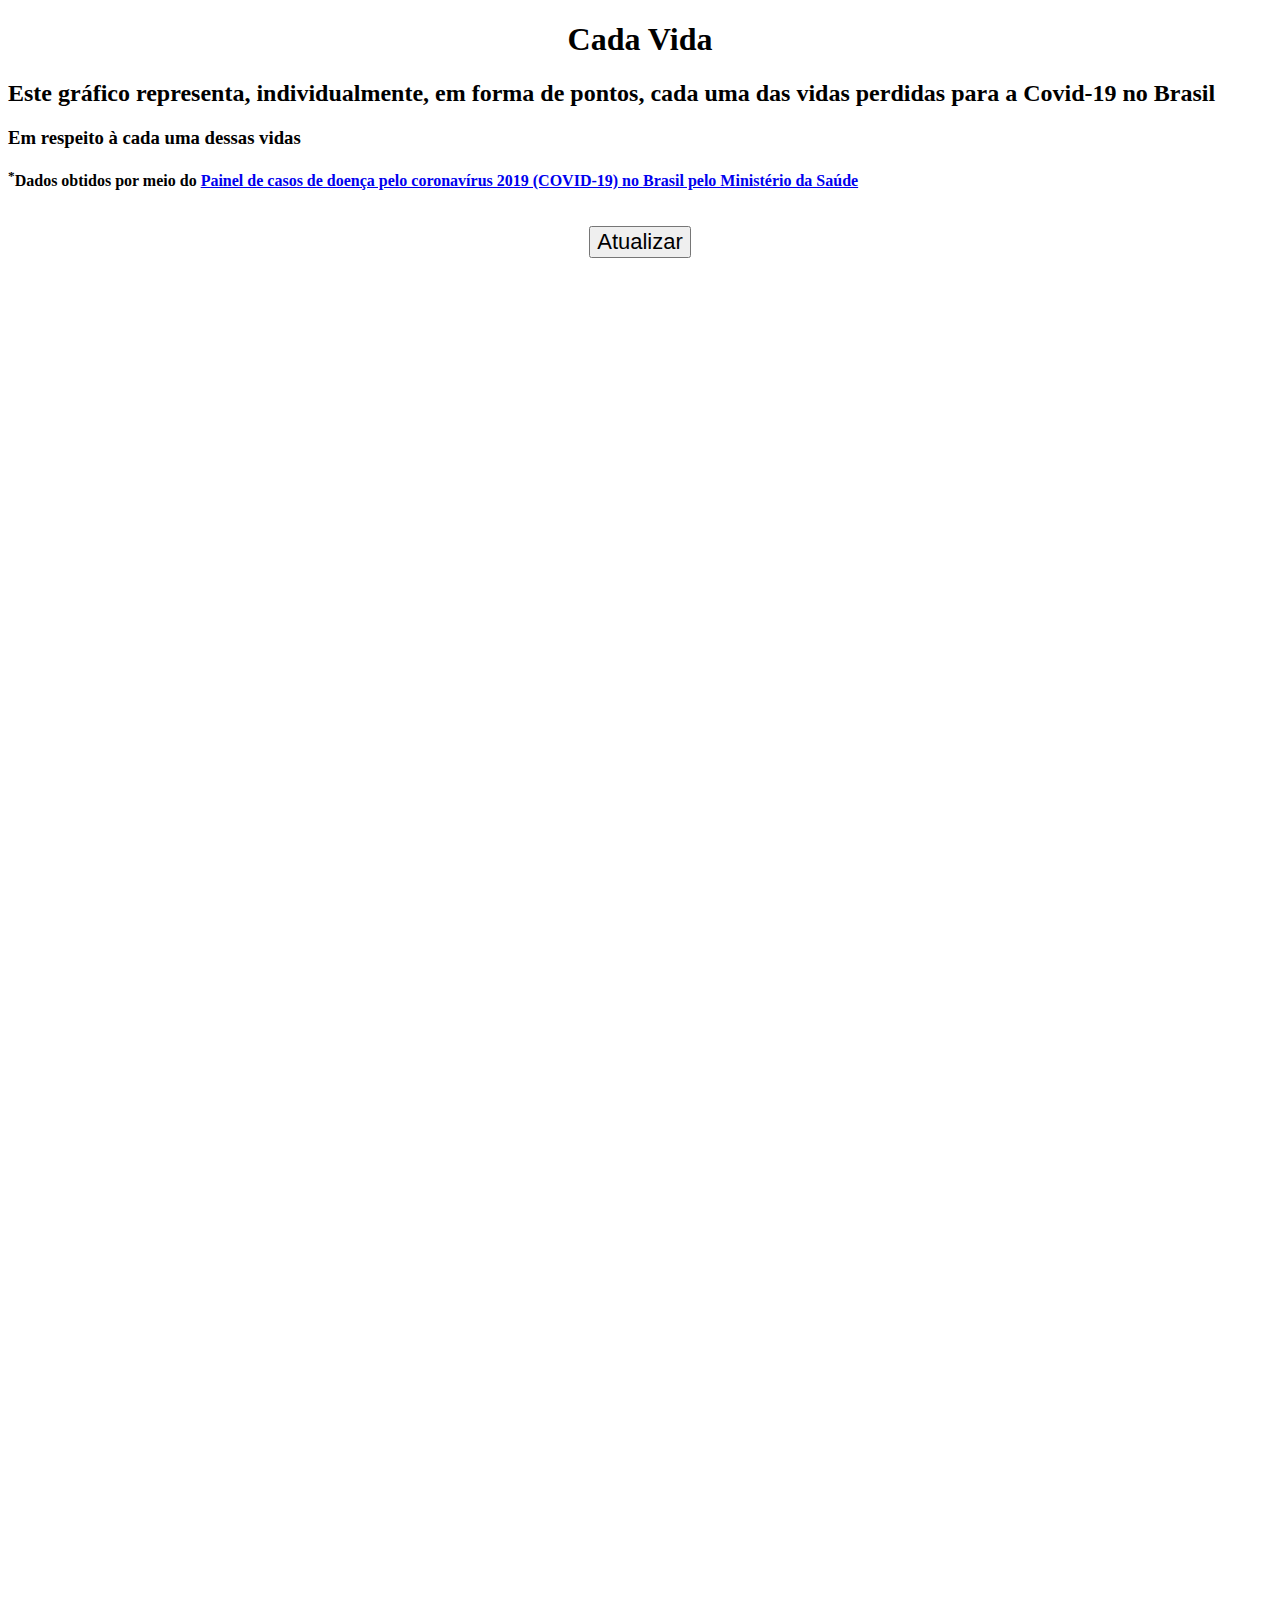
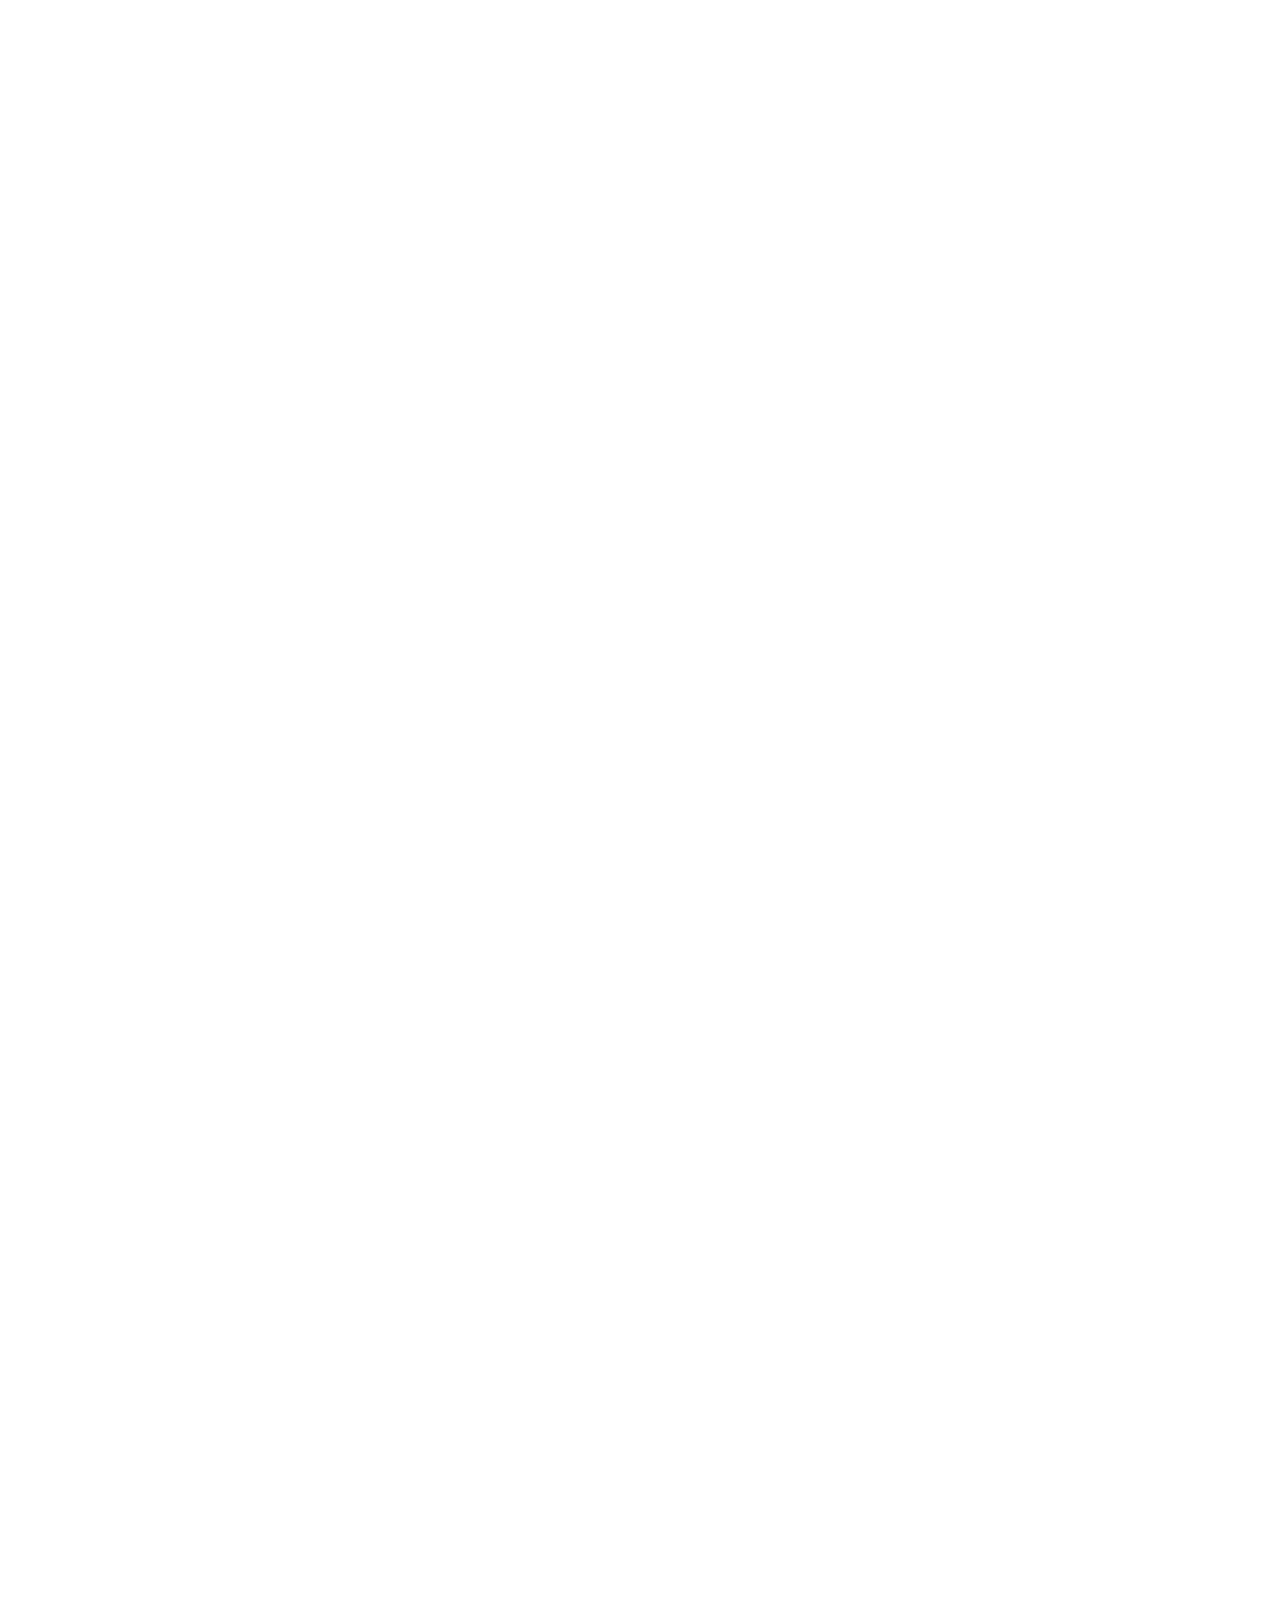
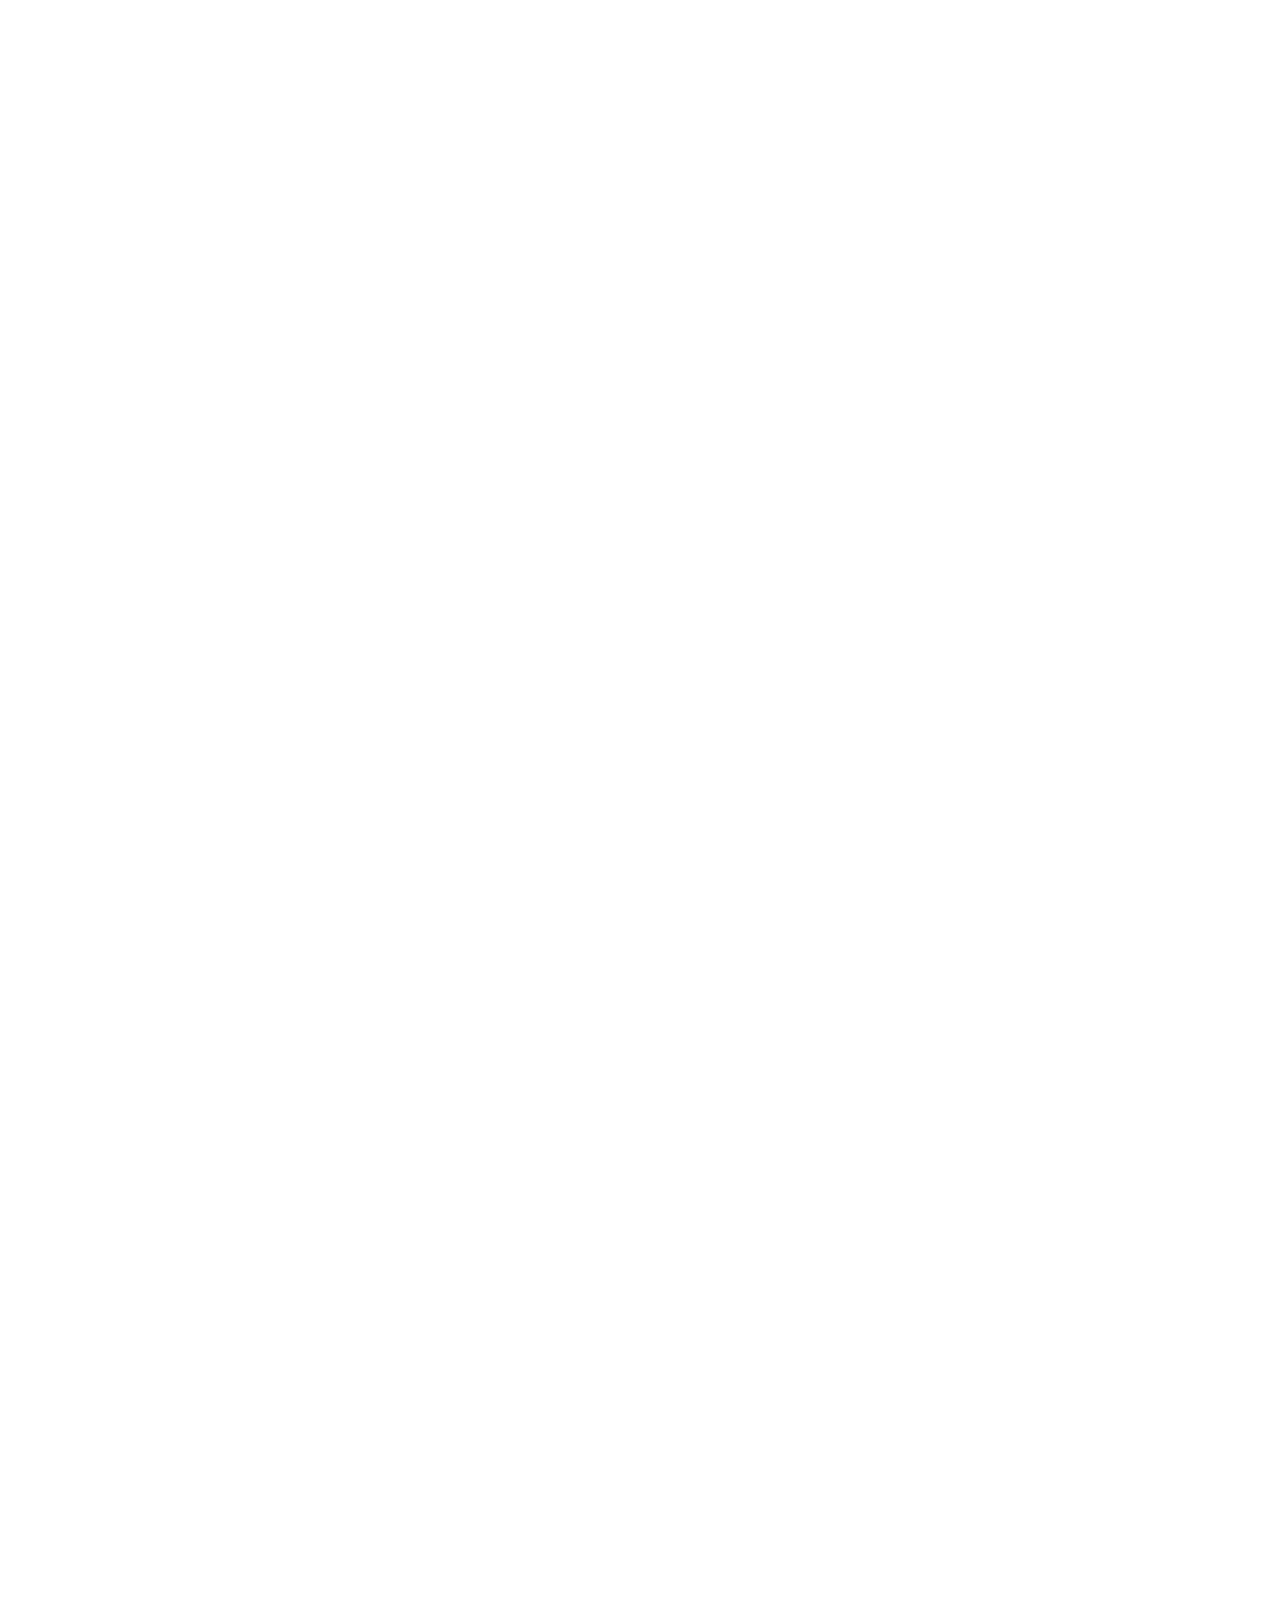
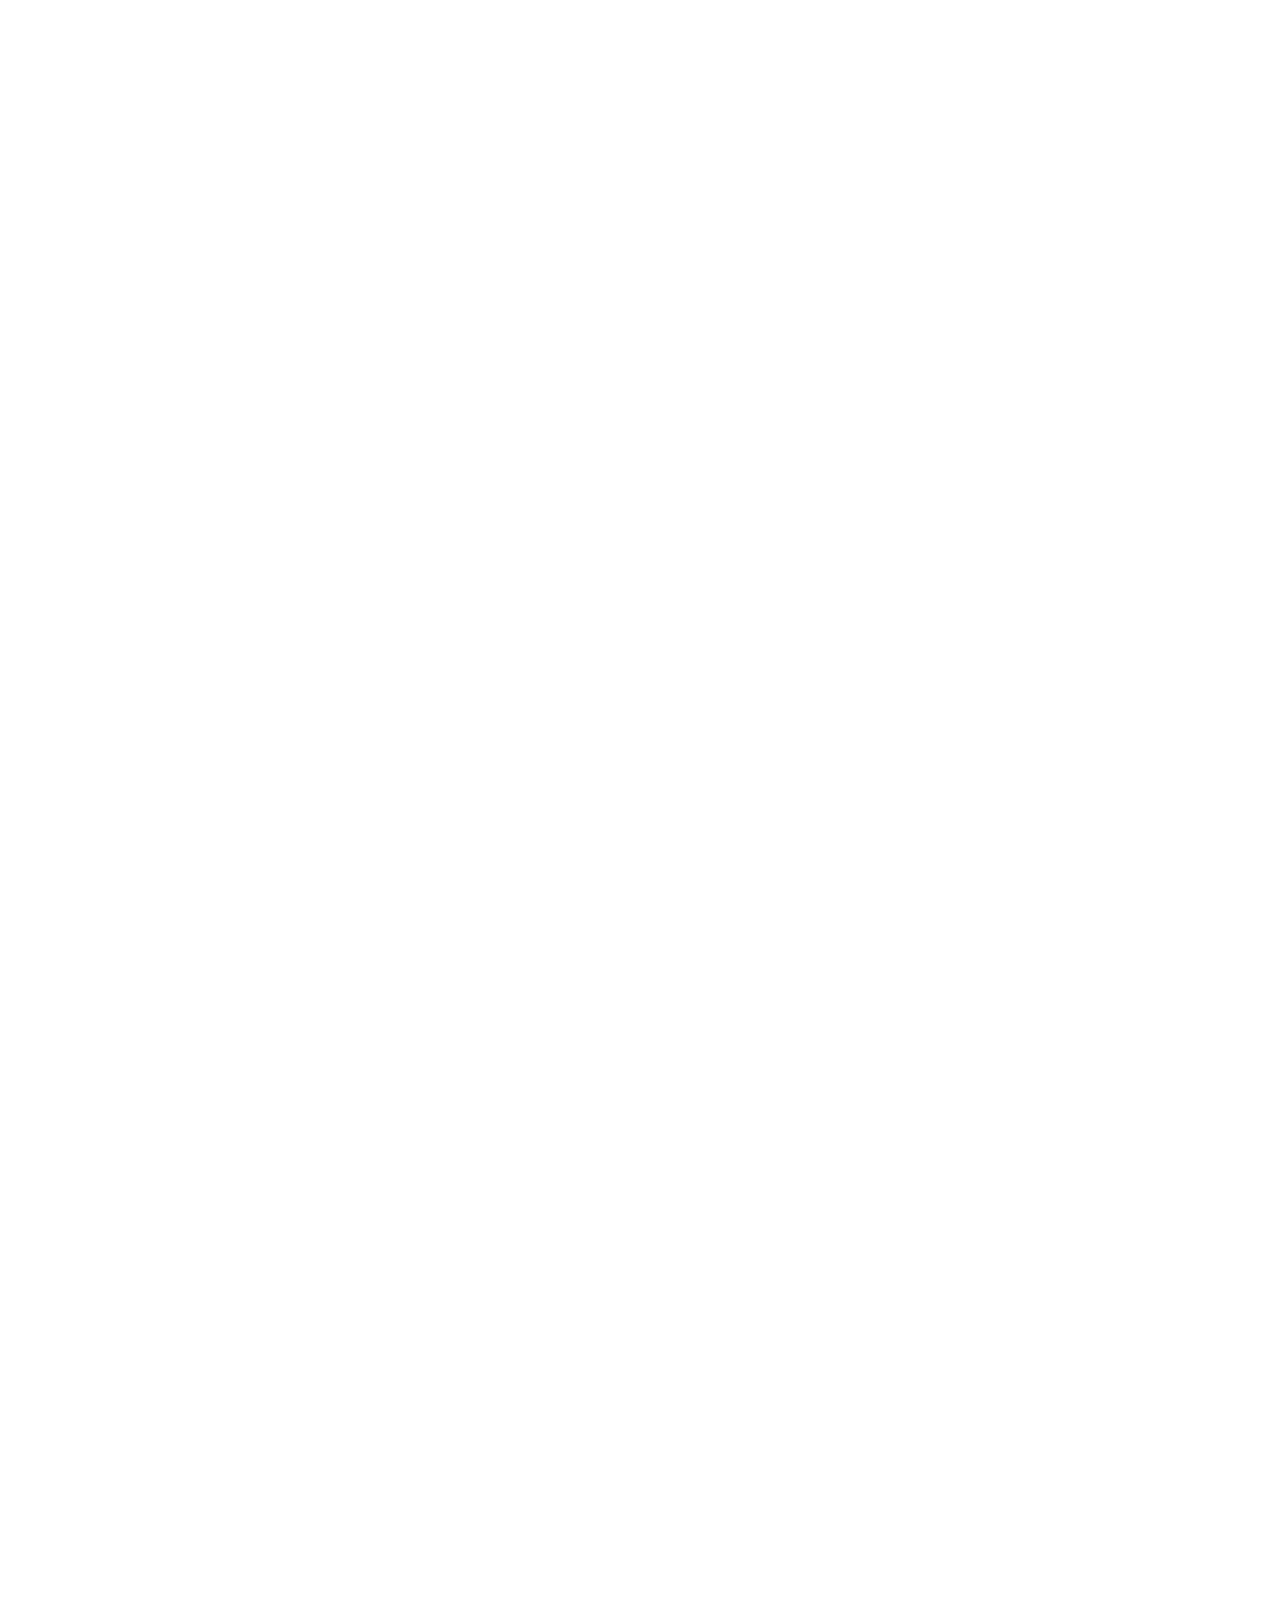
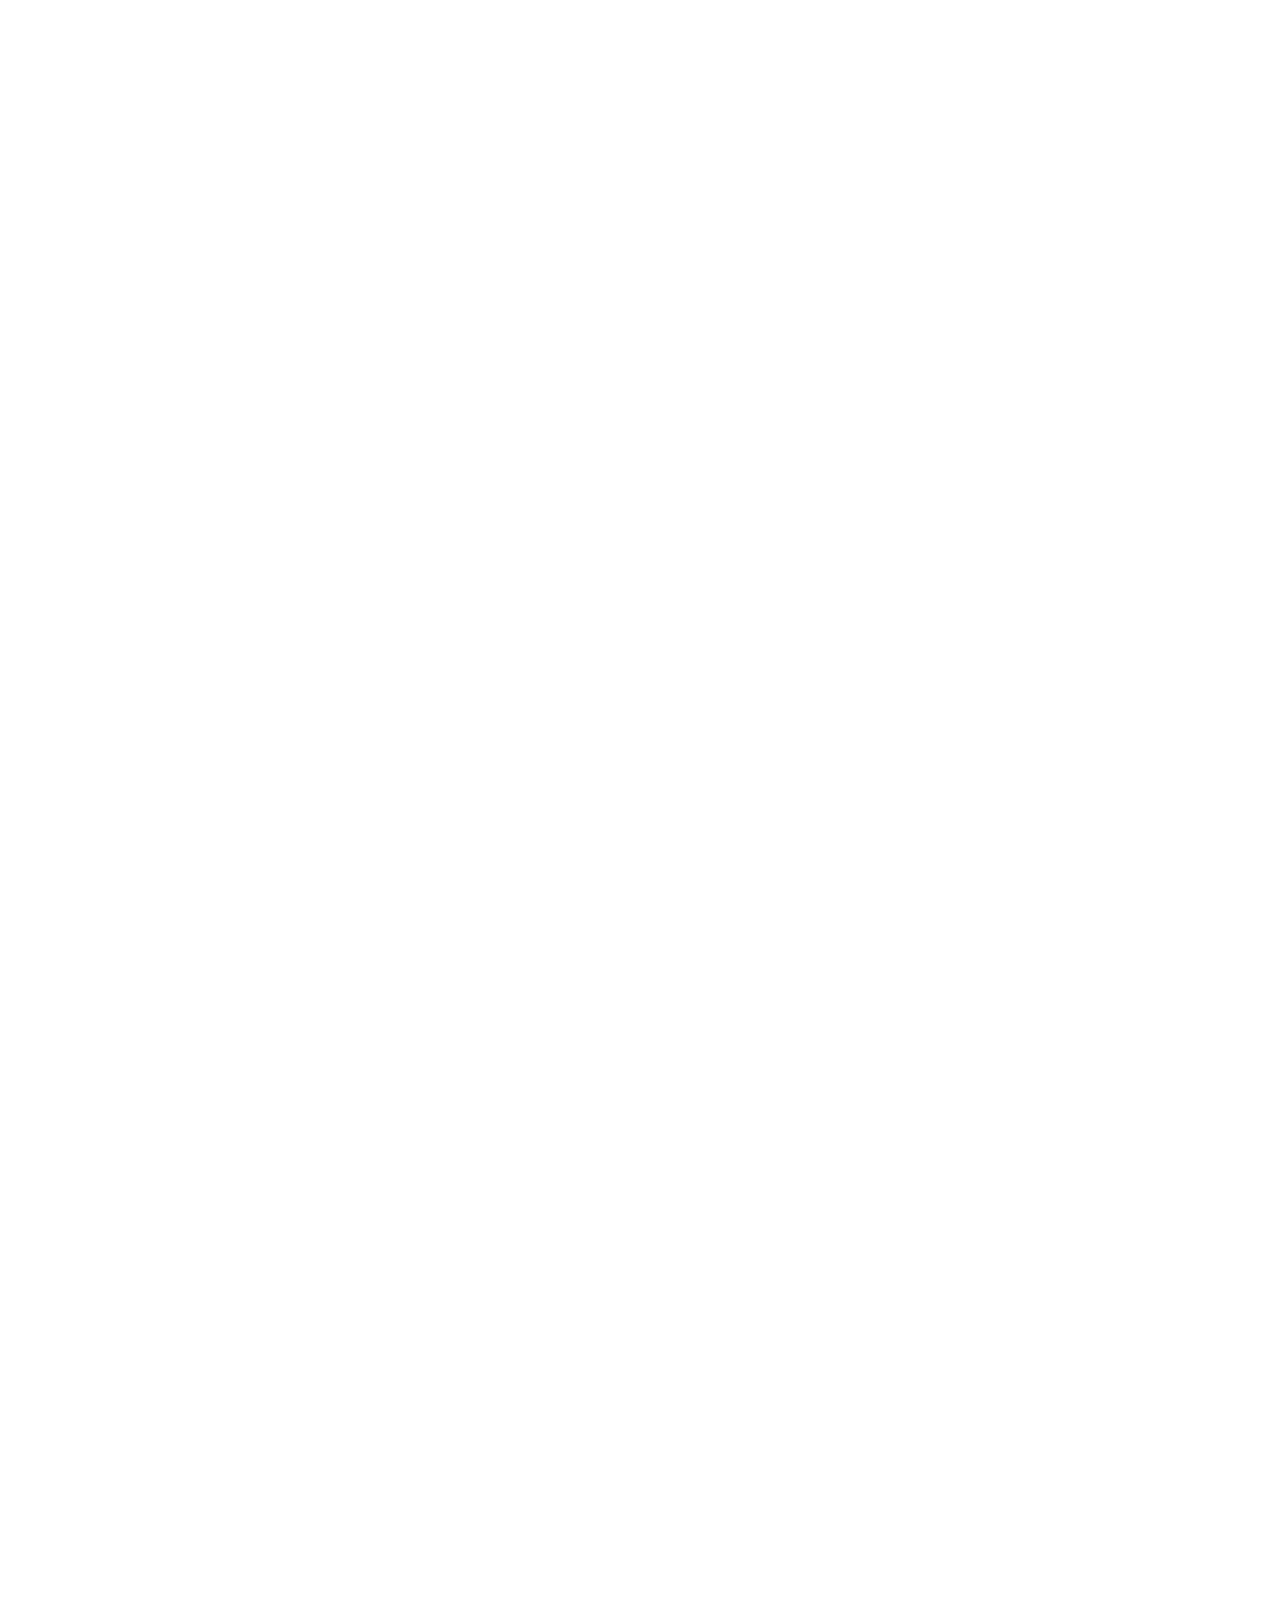
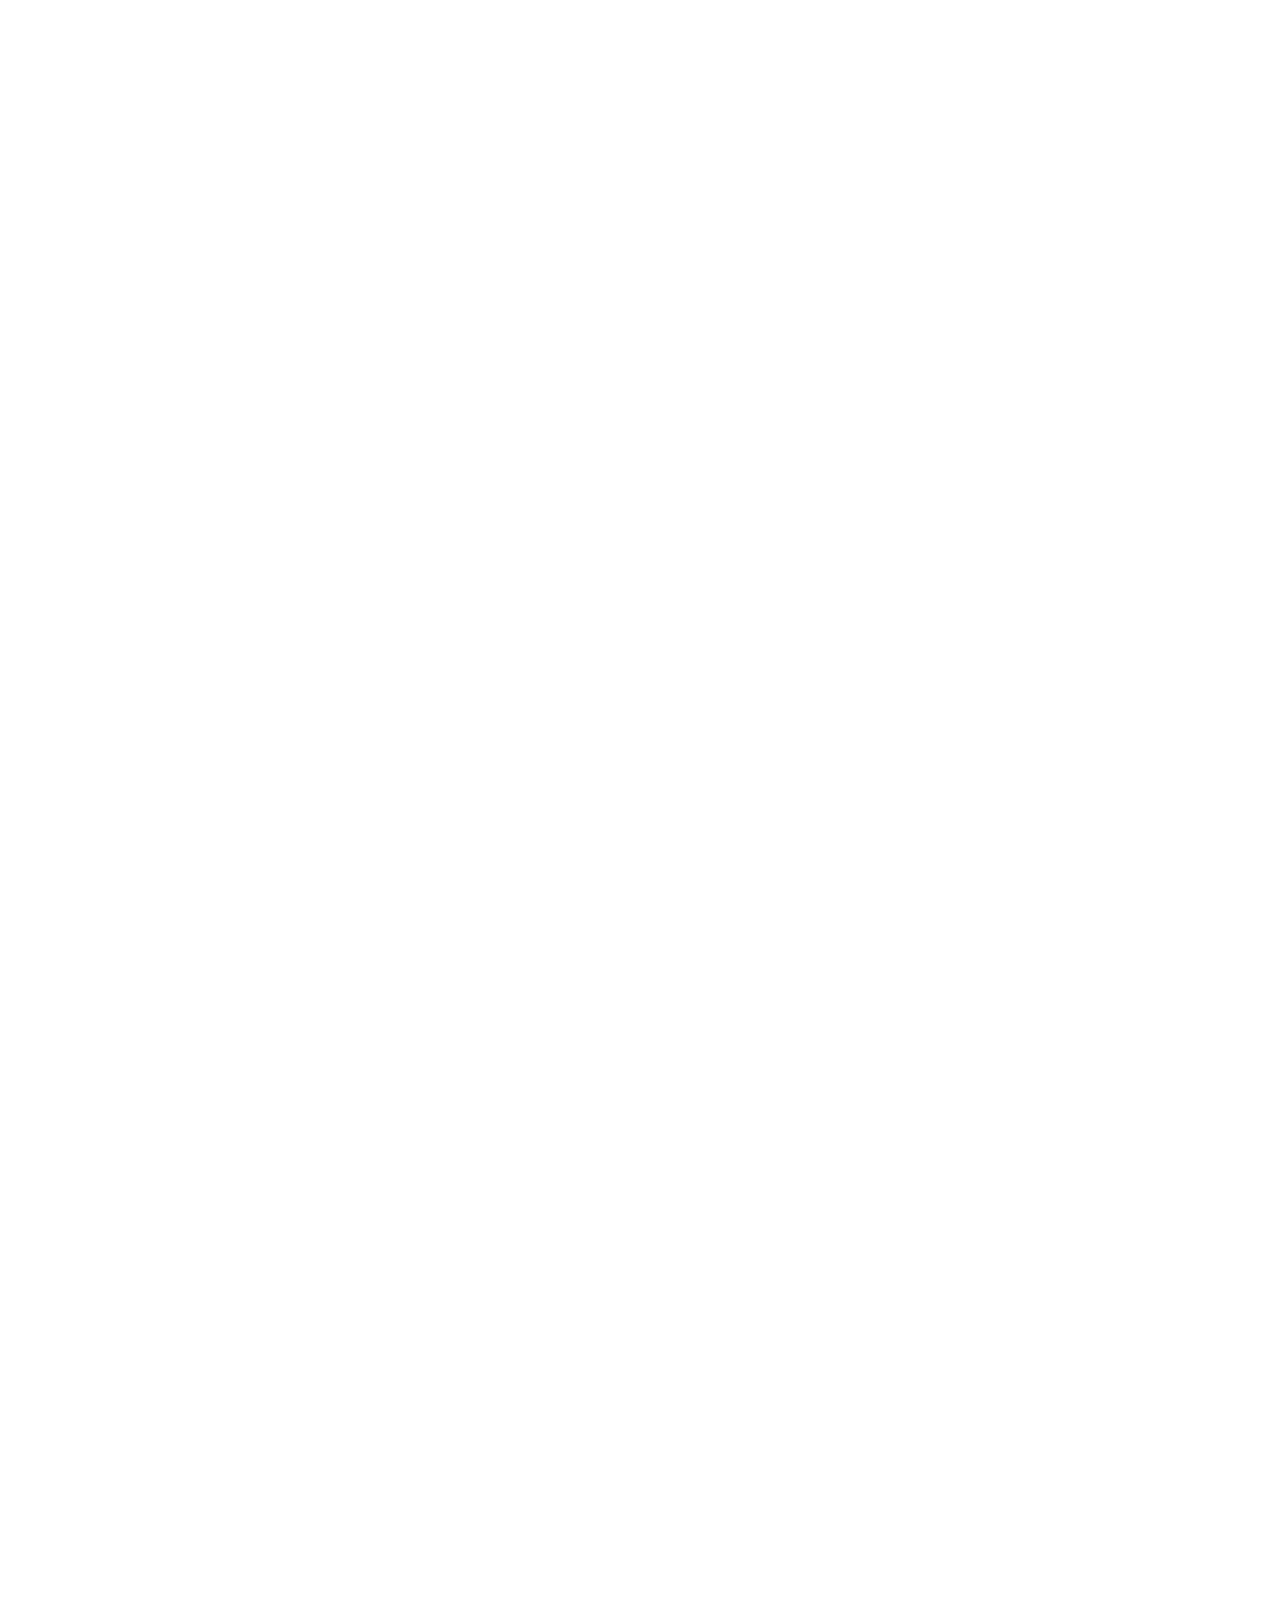
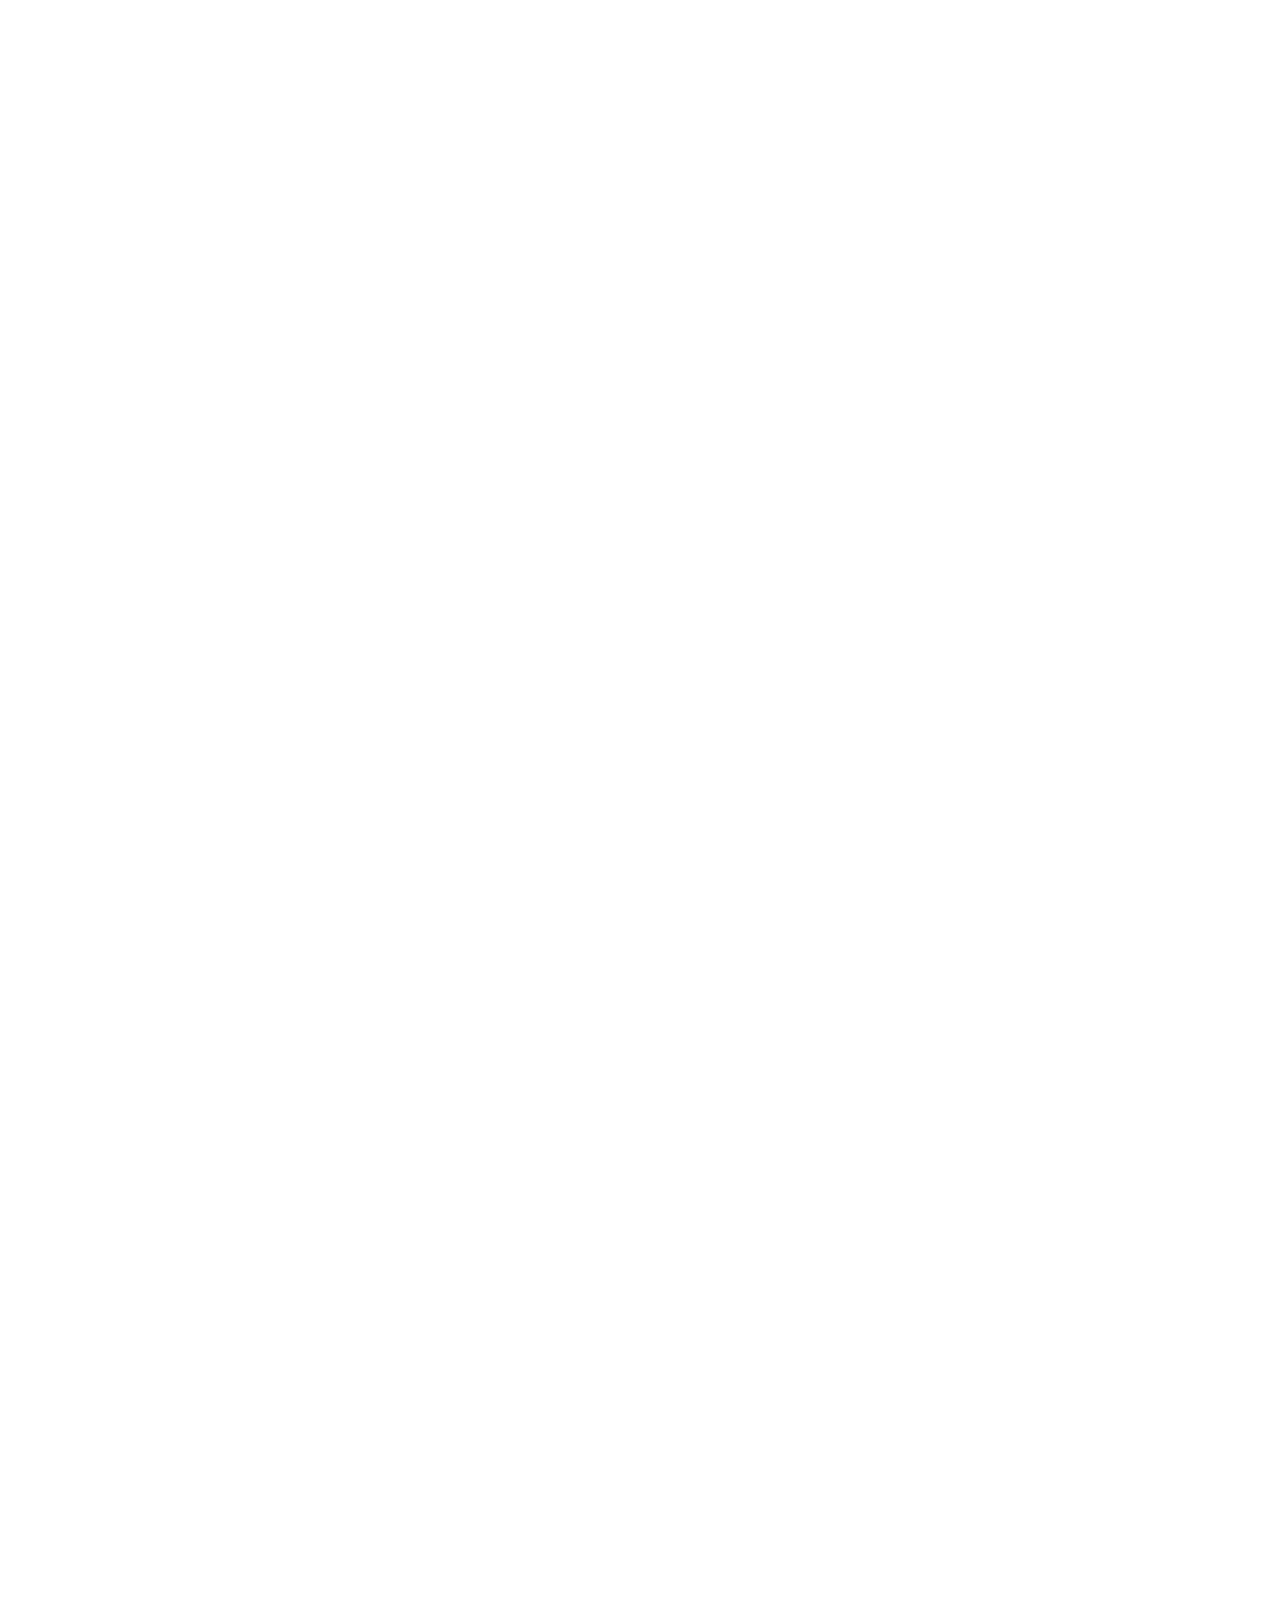
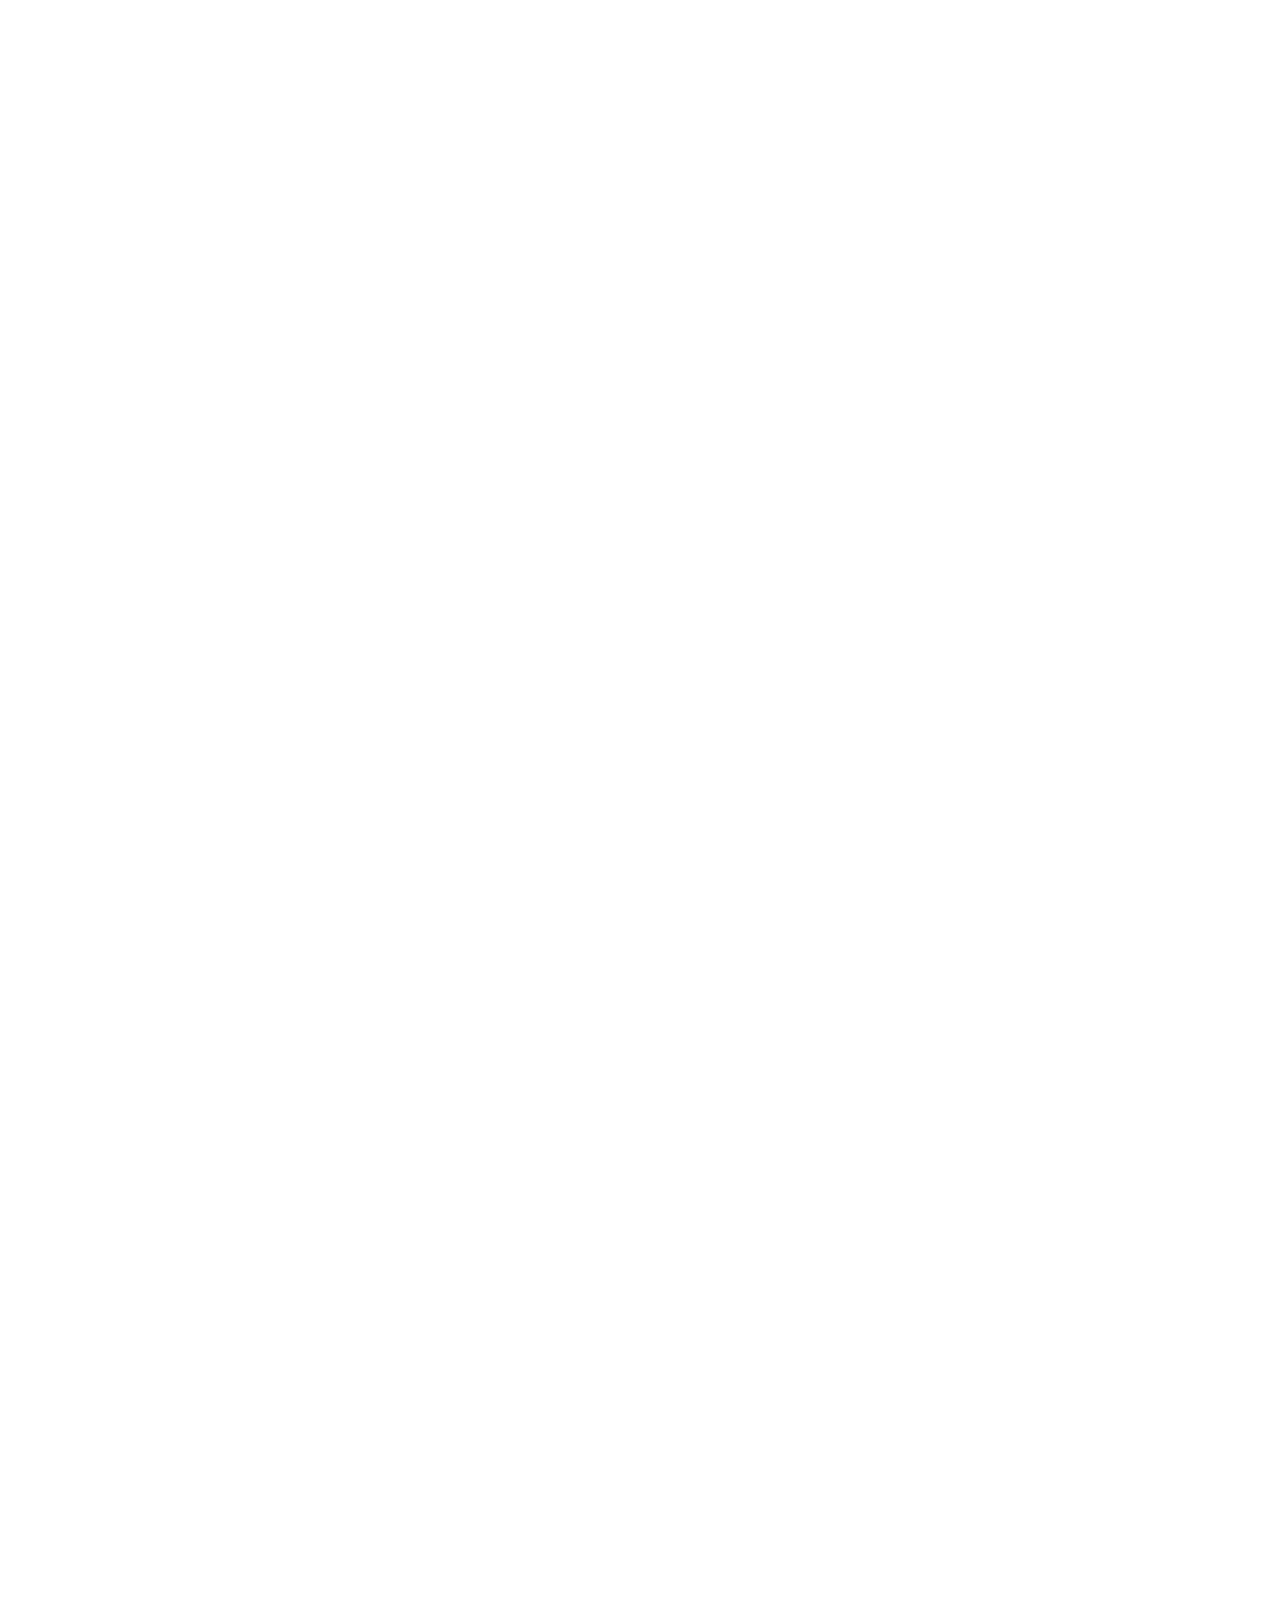
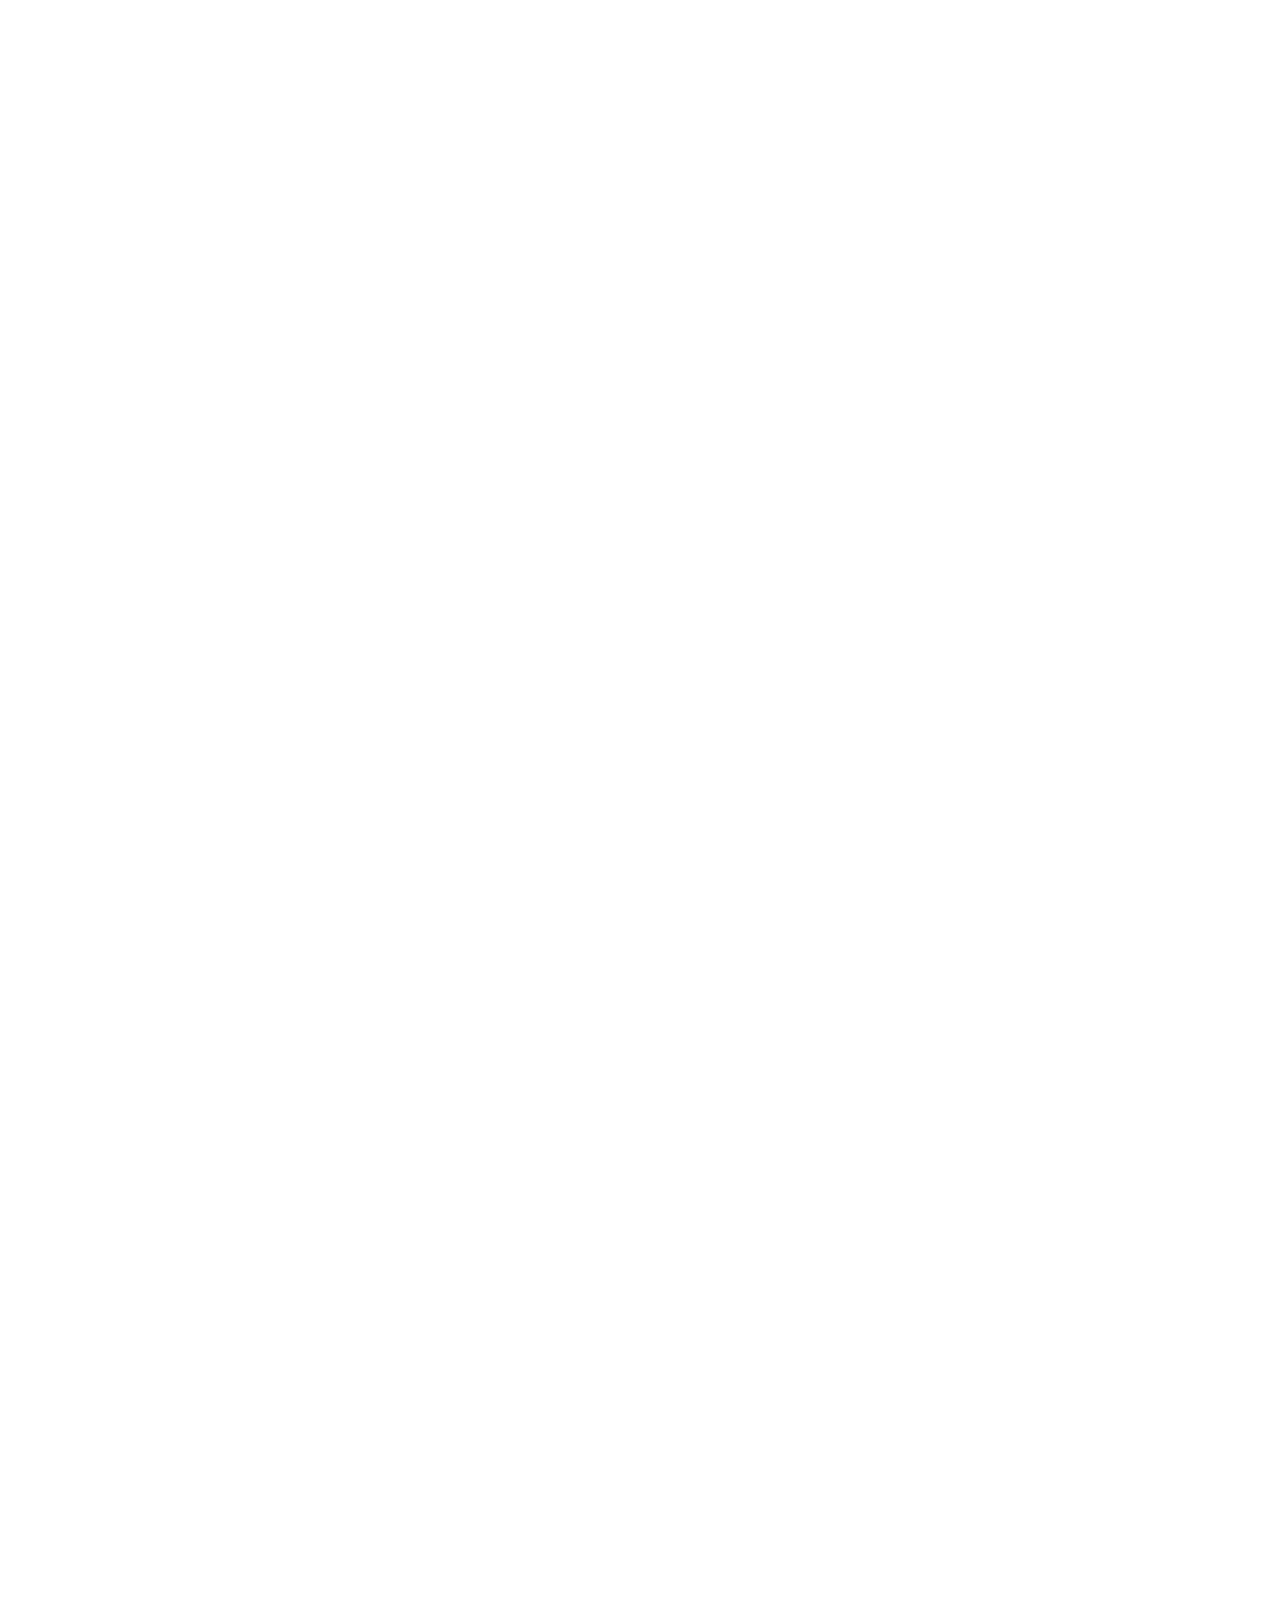
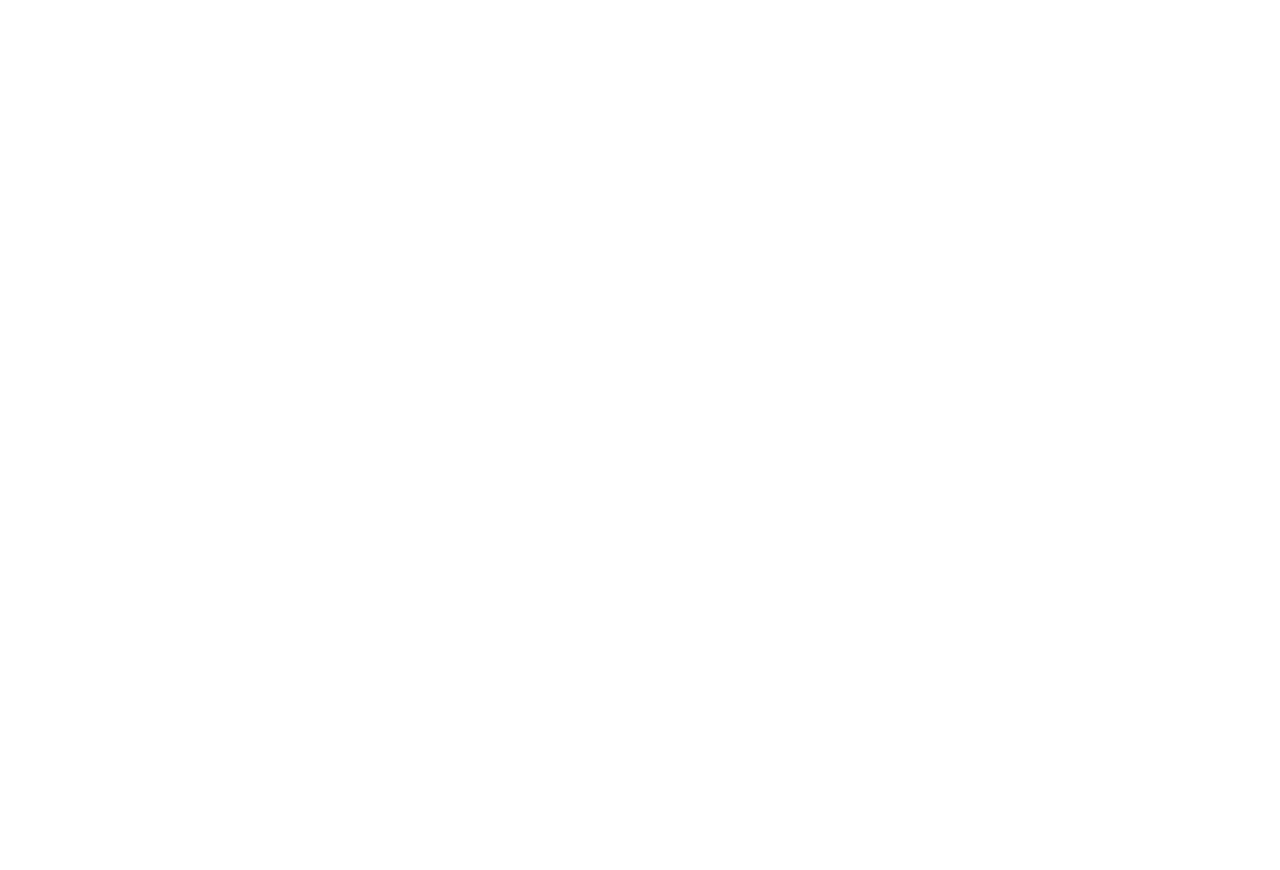
==== cada-vida/index.html @ 24145e48 "Implementando acesso ao projeto cada-vida" ====
<!DOCTYPE html>
<html lang="pt-br">
    <head>
        <meta charset="utf-8">
        <title>Cada Vida</title> 
        <link rel="stylesheet" href="style/style.css">       
        <script src="https://code.jquery.com/jquery-3.5.1.min.js" integrity="sha256-9/aliU8dGd2tb6OSsuzixeV4y/faTqgFtohetphbbj0=" crossorigin="anonymous"></script>
    </head>
    <body>
        <h1 style="text-align: center;">Cada Vida</h1>
        <h2>Este gráfico representa, individualmente, em forma de pontos, cada uma das vidas perdidas para a Covid-19 no Brasil</h2>
        <h3>Em respeito à cada uma dessas vidas</h3>
        <p>
            <b>
                <sup>*</sup>Dados obtidos por meio do <a href="https://covid.saude.gov.br/" target="_blank" rel="noopener">Painel de casos de doença pelo coronavírus 2019 (COVID-19) no Brasil pelo Ministério da Saúde</a>
            </b>
        </p>
        <div class="horizontal-vertical-align sticky">
            <button id="btn-atualizar" onclick="getData();">Atualizar</button>
        </div>
        <canvas id="my-canvas" width="5000" height="15000">
            Your browser does not support the canvas element.
        </canvas>
        <script>
            const canvas = document.getElementById("my-canvas");
            const btnAtualizar = document.getElementById("btn-atualizar");
            const ctx = canvas.getContext("2d");
            let coordX = 0;
            let coordY = canvas.height;

            const setPixel = (ctx, coordX, coordY, color) => {
                ctx.beginPath();
                ctx.fillStyle = color;
                ctx.arc(coordX, coordY, 3, 3, Math.PI, true);
                ctx.closePath();
                ctx.fill();
            }

            const clearCanvas = (ctx, canvas) => {
                ctx.clearRect(0, 0, canvas.width, canvas.height);
            }

            const drawGraphic = (dias, coordX, coordY) => {
                let obitosPorDia = null;
                ctx.font = "15px Arial";
                ctx.fillStyle = "black";
                ctx.fillText(dias[0]["_id"], coordX, coordY);
                for(dia of dias){
                    coordX += 9;
                    coordY = canvas.height;     
                    obitosPorDia = dia["obitosNovos"];
                    console.log(dia["_id"] + ": " + obitosPorDia);
                    for(let obito = 0; obito < obitosPorDia; obito++){
                        coordY -= 9;
                        setPixel(ctx, coordX, coordY, ('#' + Math.random().toString(16).substr(2,6)));
                    }
                }
                ctx.fillStyle = "black";
                ctx.fillText(dias[dias.length - 1]["_id"], (coordX + 10), canvas.height);
            }

            const toggleButtonDisabled = (btn, isDisabled, newText) => {
                btn.disabled = isDisabled;
                btn.textContent = newText;
            }

            let dadosCovid = null;
            const url = "https://xx9p7hp1p7.execute-api.us-east-1.amazonaws.com/prod/PortalCasos";
            const getData = () => {
                $.ajax({
                    url : url,
                    type : "get",
                    beforeSend: () => {
                        toggleButtonDisabled(btnAtualizar, true, "Atualizando...");
                        clearCanvas(ctx, canvas);
                    }
                })
                .done((data) => {
                    dadosCovid = data;
                    drawGraphic(dadosCovid["dias"], coordX, coordY); 
                    toggleButtonDisabled(btnAtualizar, false, "Atualizar");
                })
                .fail((jqXHR, textStatus, msg) => {
                    console.log(msg);
                    toggleButtonDisabled(btnAtualizar, false, "Atualizar");
                });
            }
            $(document).ready(function(){
                getData();               
            });            

           /* Gabriel Tessarini */

        </script> 
    </body>
</html>
---- cada-vida/style/style.css ----
.horizontal-vertical-align{
    display: flex;
    justify-content: center;
}

.sticky{
    position: sticky;
    top: 0;
}

#btn-atualizar{   
    text-align: center;
    margin-top: 20px;
    font-size: 22px;
}
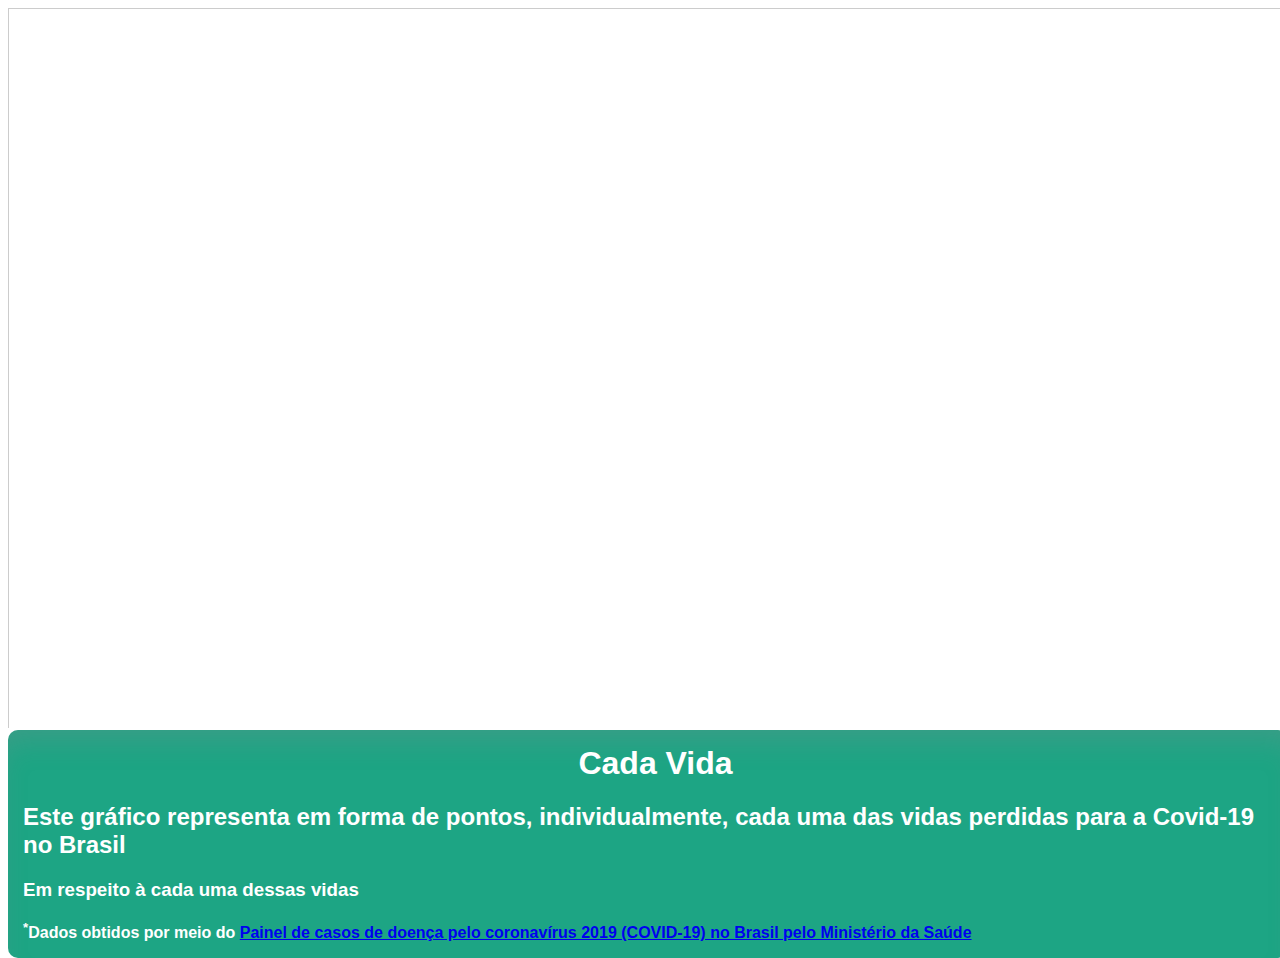
==== commit dda8e057: "Atualizando estilo css" ====
--- a/cada-vida/index.html
+++ b/cada-vida/index.html
@@ -7,21 +7,23 @@
         <script src="https://code.jquery.com/jquery-3.5.1.min.js" integrity="sha256-9/aliU8dGd2tb6OSsuzixeV4y/faTqgFtohetphbbj0=" crossorigin="anonymous"></script>
     </head>
     <body>
-        <h1 style="text-align: center;">Cada Vida</h1>
-        <h2>Este gráfico representa, individualmente, em forma de pontos, cada uma das vidas perdidas para a Covid-19 no Brasil</h2>
-        <h3>Em respeito à cada uma dessas vidas</h3>
-        <p>
-            <b>
-                <sup>*</sup>Dados obtidos por meio do <a href="https://covid.saude.gov.br/" target="_blank" rel="noopener">Painel de casos de doença pelo coronavírus 2019 (COVID-19) no Brasil pelo Ministério da Saúde</a>
-            </b>
-        </p>
-        <div class="horizontal-vertical-align sticky">
-            <button id="btn-atualizar" onclick="getData();">Atualizar</button>
+        <div id="canvas-container">
+            <canvas id="my-canvas" width="5000" height="15000">
+                Your browser does not support the canvas element.
+            </canvas>
         </div>
-        <canvas id="my-canvas" width="5000" height="15000">
-            Your browser does not support the canvas element.
-        </canvas>
+        <div id="info-container">
+            <h1 style="text-align: center;">Cada Vida</h1>
+            <h2>Este gráfico representa em forma de pontos, individualmente, cada uma das vidas perdidas para a Covid-19 no Brasil</h2>
+            <h3>Em respeito à cada uma dessas vidas</h3>
+            <p>
+                <b>
+                    <sup>*</sup>Dados obtidos por meio do <a href="https://covid.saude.gov.br/" target="_blank" rel="noopener">Painel de casos de doença pelo coronavírus 2019 (COVID-19) no Brasil pelo Ministério da Saúde</a>
+                </b>
+            </p>
+        </div>        
         <script>
+            const canvasContainer = document.getElementById("canvas-container");
             const canvas = document.getElementById("my-canvas");
             const btnAtualizar = document.getElementById("btn-atualizar");
             const ctx = canvas.getContext("2d");
@@ -57,11 +59,7 @@
                 }
                 ctx.fillStyle = "black";
                 ctx.fillText(dias[dias.length - 1]["_id"], (coordX + 10), canvas.height);
-            }
-
-            const toggleButtonDisabled = (btn, isDisabled, newText) => {
-                btn.disabled = isDisabled;
-                btn.textContent = newText;
+                canvasContainer.scrollTo(0, canvas.height);
             }
 
             let dadosCovid = null;
@@ -71,18 +69,15 @@
                     url : url,
                     type : "get",
                     beforeSend: () => {
-                        toggleButtonDisabled(btnAtualizar, true, "Atualizando...");
                         clearCanvas(ctx, canvas);
                     }
                 })
                 .done((data) => {
                     dadosCovid = data;
                     drawGraphic(dadosCovid["dias"], coordX, coordY); 
-                    toggleButtonDisabled(btnAtualizar, false, "Atualizar");
                 })
                 .fail((jqXHR, textStatus, msg) => {
                     console.log(msg);
-                    toggleButtonDisabled(btnAtualizar, false, "Atualizar");
                 });
             }
             $(document).ready(function(){
@@ -90,7 +85,6 @@
             });            
 
            /* Gabriel Tessarini */
-
         </script> 
     </body>
 </html>--- a/cada-vida/style/style.css
+++ b/cada-vida/style/style.css
@@ -1,6 +1,22 @@
+body{
+    font-family: Arial;   
+}
+
 .horizontal-vertical-align{
     display: flex;
     justify-content: center;
+}
+
+.fixed{
+    position: fixed;
+}
+
+.top{
+    top: 0;
+}
+
+.bottom{
+    bottom: 0;
 }
 
 .sticky{
@@ -8,8 +24,29 @@
     top: 0;
 }
 
-#btn-atualizar{   
-    text-align: center;
-    margin-top: 20px;
-    font-size: 22px;
+#canvas-container{
+    position: absolute;
+    overflow-x: scroll;
+    width: 100%;
+    height: 80%;
 }
+
+#my-canvas{
+    border: 1px solid #ccc;
+}
+
+#info-container{
+    position: absolute;
+    top: 80%;
+    background-color: #1DA584;
+    color: #ffffff;
+    border-radius: 10px;
+    width: 100%;
+    margin-top: 10px;
+    box-shadow: inset 0 20px 28px -9px hsla(300,3%,55%,.25);
+}
+
+#info-container > *{
+    margin-top: 15px;
+    margin-left: 15px;
+}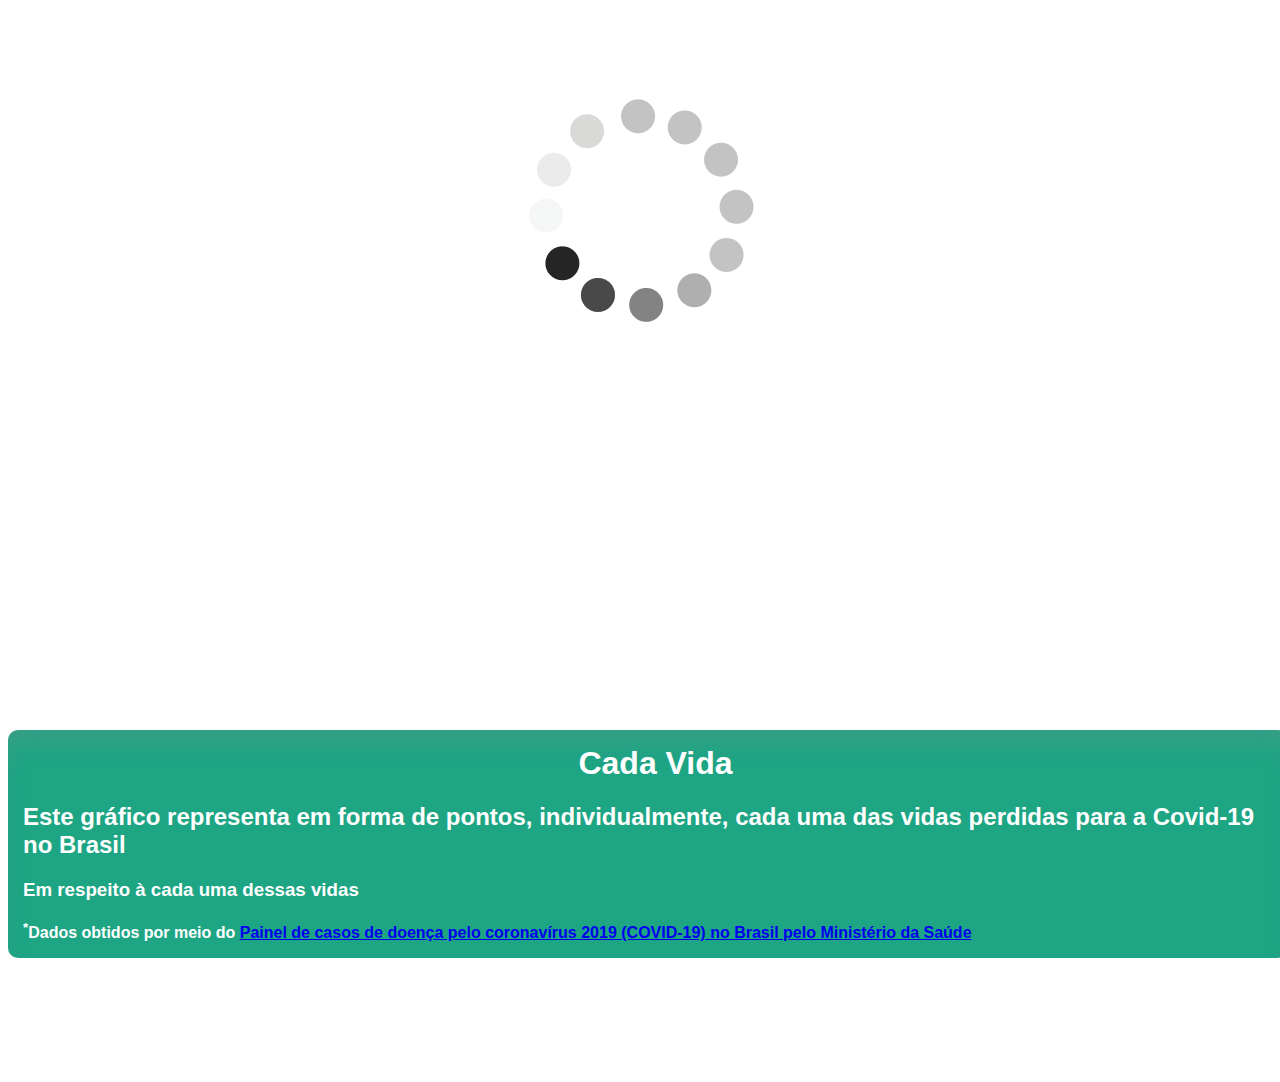
==== commit 423b541f: "Atualizano projeto de acordo com atualização em repositório próprio https://github.com/GTessarini/ca" ====
--- a/cada-vida/index.html
+++ b/cada-vida/index.html
@@ -7,8 +7,11 @@
         <script src="https://code.jquery.com/jquery-3.5.1.min.js" integrity="sha256-9/aliU8dGd2tb6OSsuzixeV4y/faTqgFtohetphbbj0=" crossorigin="anonymous"></script>
     </head>
     <body>
+        <div id="loading-container">
+            <img src="assets/loading.gif" alt="Carregando..." id="loading">
+        </div>
         <div id="canvas-container">
-            <canvas id="my-canvas" width="5000" height="15000">
+            <canvas id="my-canvas" width="1000" height="1000" style="display: none;">
                 Your browser does not support the canvas element.
             </canvas>
         </div>
@@ -22,69 +25,7 @@
                 </b>
             </p>
         </div>        
-        <script>
-            const canvasContainer = document.getElementById("canvas-container");
-            const canvas = document.getElementById("my-canvas");
-            const btnAtualizar = document.getElementById("btn-atualizar");
-            const ctx = canvas.getContext("2d");
-            let coordX = 0;
-            let coordY = canvas.height;
-
-            const setPixel = (ctx, coordX, coordY, color) => {
-                ctx.beginPath();
-                ctx.fillStyle = color;
-                ctx.arc(coordX, coordY, 3, 3, Math.PI, true);
-                ctx.closePath();
-                ctx.fill();
-            }
-
-            const clearCanvas = (ctx, canvas) => {
-                ctx.clearRect(0, 0, canvas.width, canvas.height);
-            }
-
-            const drawGraphic = (dias, coordX, coordY) => {
-                let obitosPorDia = null;
-                ctx.font = "15px Arial";
-                ctx.fillStyle = "black";
-                ctx.fillText(dias[0]["_id"], coordX, coordY);
-                for(dia of dias){
-                    coordX += 9;
-                    coordY = canvas.height;     
-                    obitosPorDia = dia["obitosNovos"];
-                    console.log(dia["_id"] + ": " + obitosPorDia);
-                    for(let obito = 0; obito < obitosPorDia; obito++){
-                        coordY -= 9;
-                        setPixel(ctx, coordX, coordY, ('#' + Math.random().toString(16).substr(2,6)));
-                    }
-                }
-                ctx.fillStyle = "black";
-                ctx.fillText(dias[dias.length - 1]["_id"], (coordX + 10), canvas.height);
-                canvasContainer.scrollTo(0, canvas.height);
-            }
-
-            let dadosCovid = null;
-            const url = "https://xx9p7hp1p7.execute-api.us-east-1.amazonaws.com/prod/PortalCasos";
-            const getData = () => {
-                $.ajax({
-                    url : url,
-                    type : "get",
-                    beforeSend: () => {
-                        clearCanvas(ctx, canvas);
-                    }
-                })
-                .done((data) => {
-                    dadosCovid = data;
-                    drawGraphic(dadosCovid["dias"], coordX, coordY); 
-                })
-                .fail((jqXHR, textStatus, msg) => {
-                    console.log(msg);
-                });
-            }
-            $(document).ready(function(){
-                getData();               
-            });            
-
-           /* Gabriel Tessarini */
-        </script> 
     </body>
-</html>+    <script src="script/main.js"></script>
+</html>
+<!-- Gabriel Tessarini -->--- a/cada-vida/style/style.css
+++ b/cada-vida/style/style.css
@@ -49,4 +49,20 @@
 #info-container > *{
     margin-top: 15px;
     margin-left: 15px;
-}+}
+
+#loading-container{
+    width: 100%;
+    height: 100%;
+    text-align: center;
+}
+
+#loading{
+    font-family: Arial;
+    font-weight: bold;
+    font-size: 40px;
+    margin: 0 auto;
+    margin-top: 50px;
+}
+
+/* Gabriel Tessarini */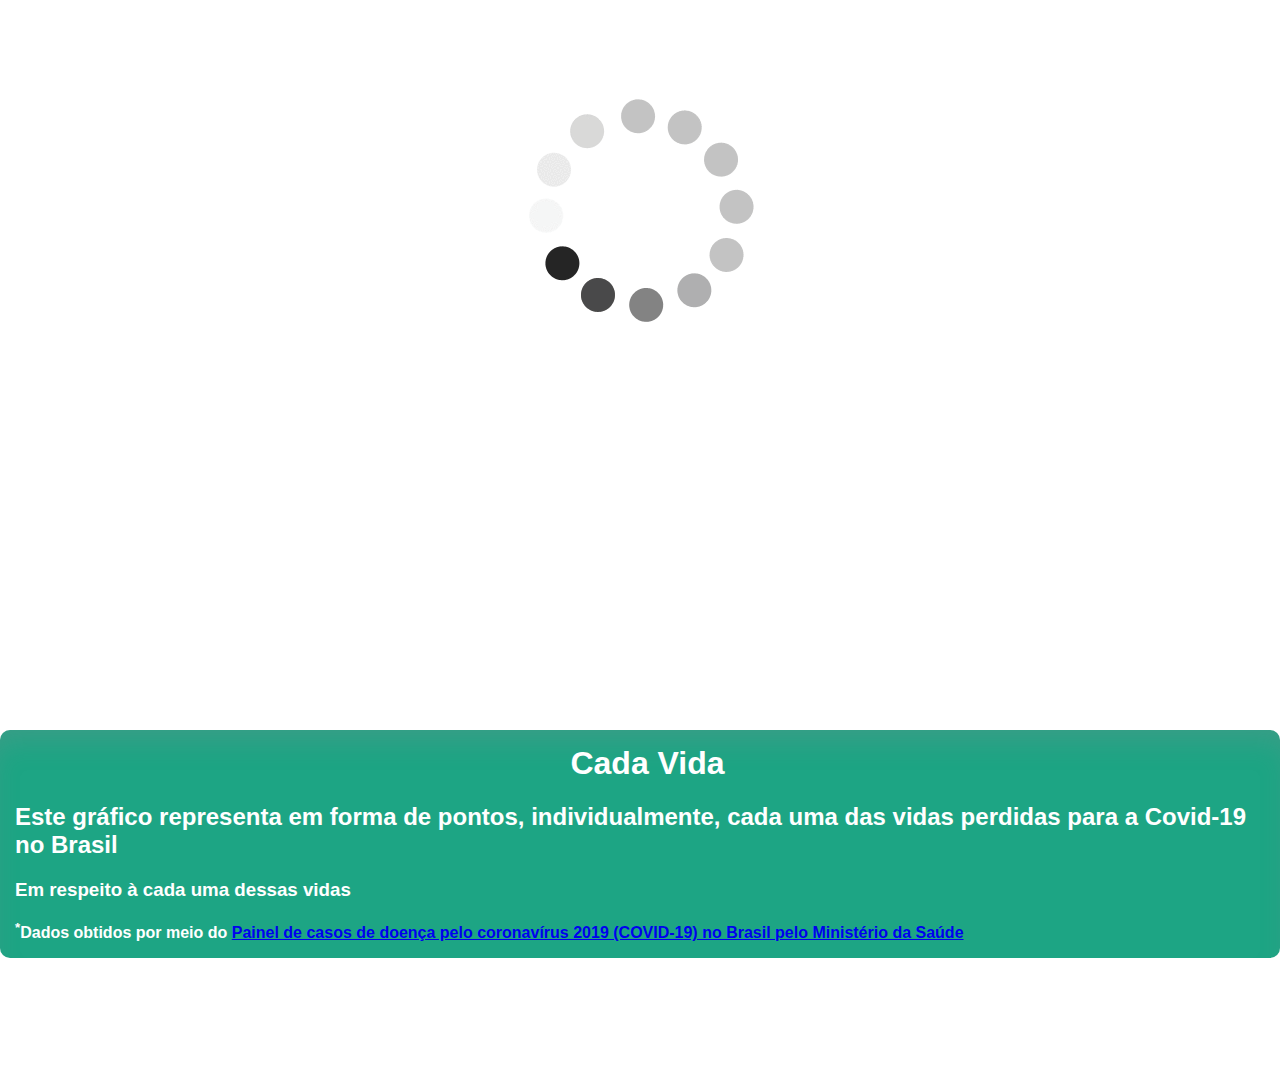
==== commit 14d65b69: "Atualizando site com inserção de favicon e script jquery de forma local" ====
--- a/cada-vida/index.html
+++ b/cada-vida/index.html
@@ -4,7 +4,8 @@
         <meta charset="utf-8">
         <title>Cada Vida</title> 
         <link rel="stylesheet" href="style/style.css">       
-        <script src="https://code.jquery.com/jquery-3.5.1.min.js" integrity="sha256-9/aliU8dGd2tb6OSsuzixeV4y/faTqgFtohetphbbj0=" crossorigin="anonymous"></script>
+        <link rel="icon" type="image/png" href="assets/favicon.png"/>
+        <script src="script/jquery-3.5.1.min.js"></script>
     </head>
     <body>
         <div id="loading-container">
--- a/cada-vida/style/style.css
+++ b/cada-vida/style/style.css
@@ -29,6 +29,7 @@
     overflow-x: scroll;
     width: 100%;
     height: 80%;
+    left: 0;
 }
 
 #my-canvas{
@@ -44,6 +45,7 @@
     width: 100%;
     margin-top: 10px;
     box-shadow: inset 0 20px 28px -9px hsla(300,3%,55%,.25);
+    left: 0;
 }
 
 #info-container > *{
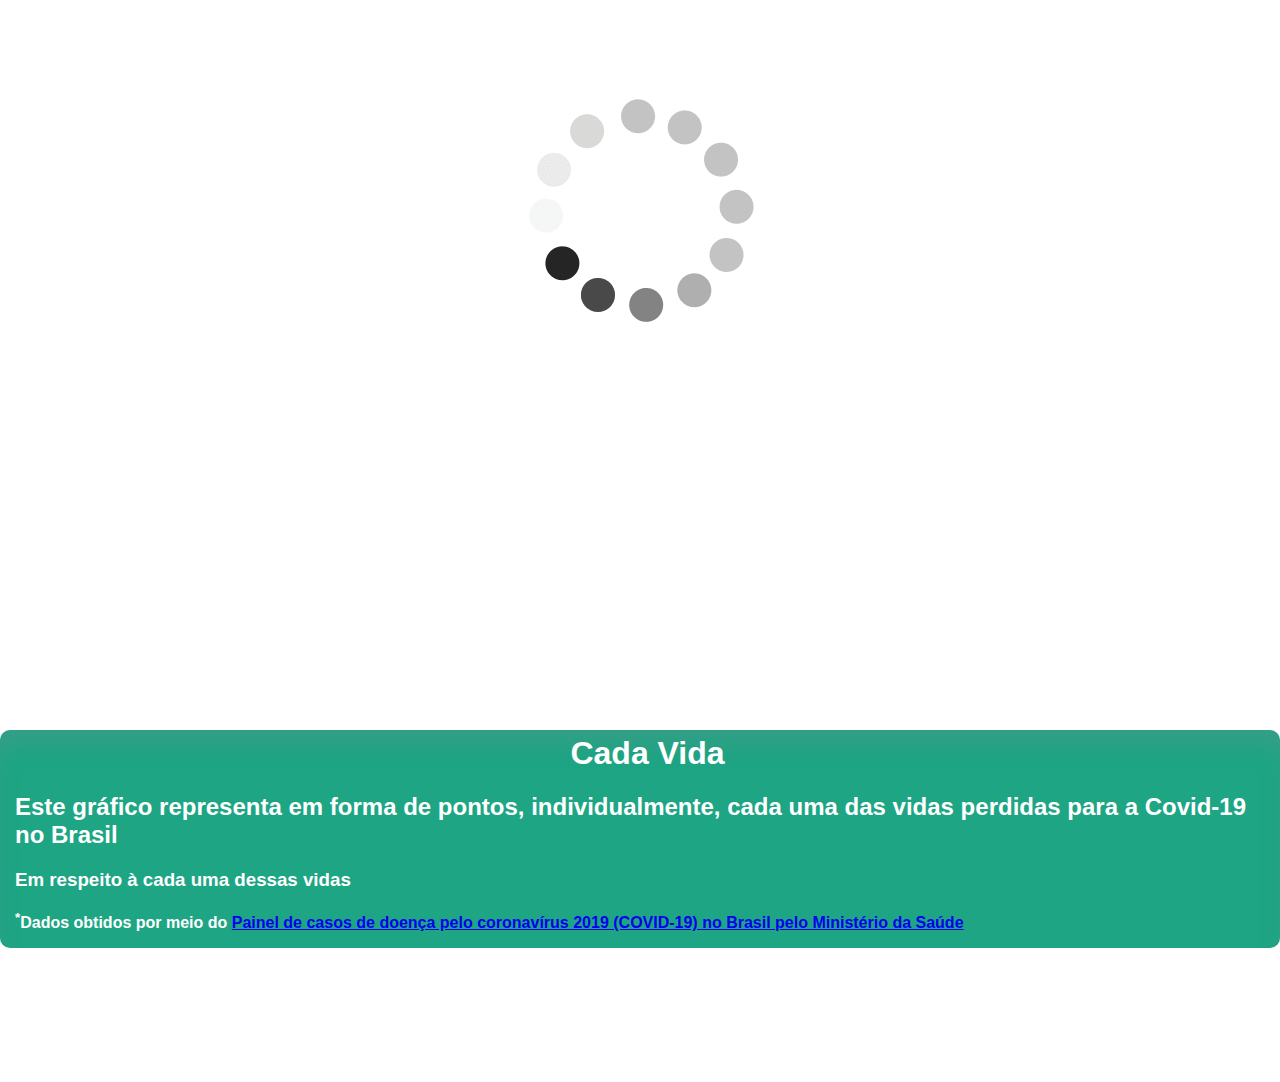
==== commit 7e3af294: "Autlaizando layout e meta tag keyword" ====
--- a/cada-vida/index.html
+++ b/cada-vida/index.html
@@ -5,7 +5,8 @@
         <title>Cada Vida</title> 
         <link rel="stylesheet" href="style/style.css">       
         <link rel="icon" type="image/png" href="assets/favicon.png"/>
-        <script src="script/jquery-3.5.1.min.js"></script>
+        <meta name="keywords" content="gabriel tessarini, gtessarini, cada vida, coronavirus, covid-19, óbitos, vidas"> 
+        <script src="../script/jquery-3.5.1.min.js"></script>
     </head>
     <body>
         <div id="loading-container">
--- a/cada-vida/style/style.css
+++ b/cada-vida/style/style.css
@@ -49,7 +49,7 @@
 }
 
 #info-container > *{
-    margin-top: 15px;
+    margin-top: 5px;
     margin-left: 15px;
 }
 
